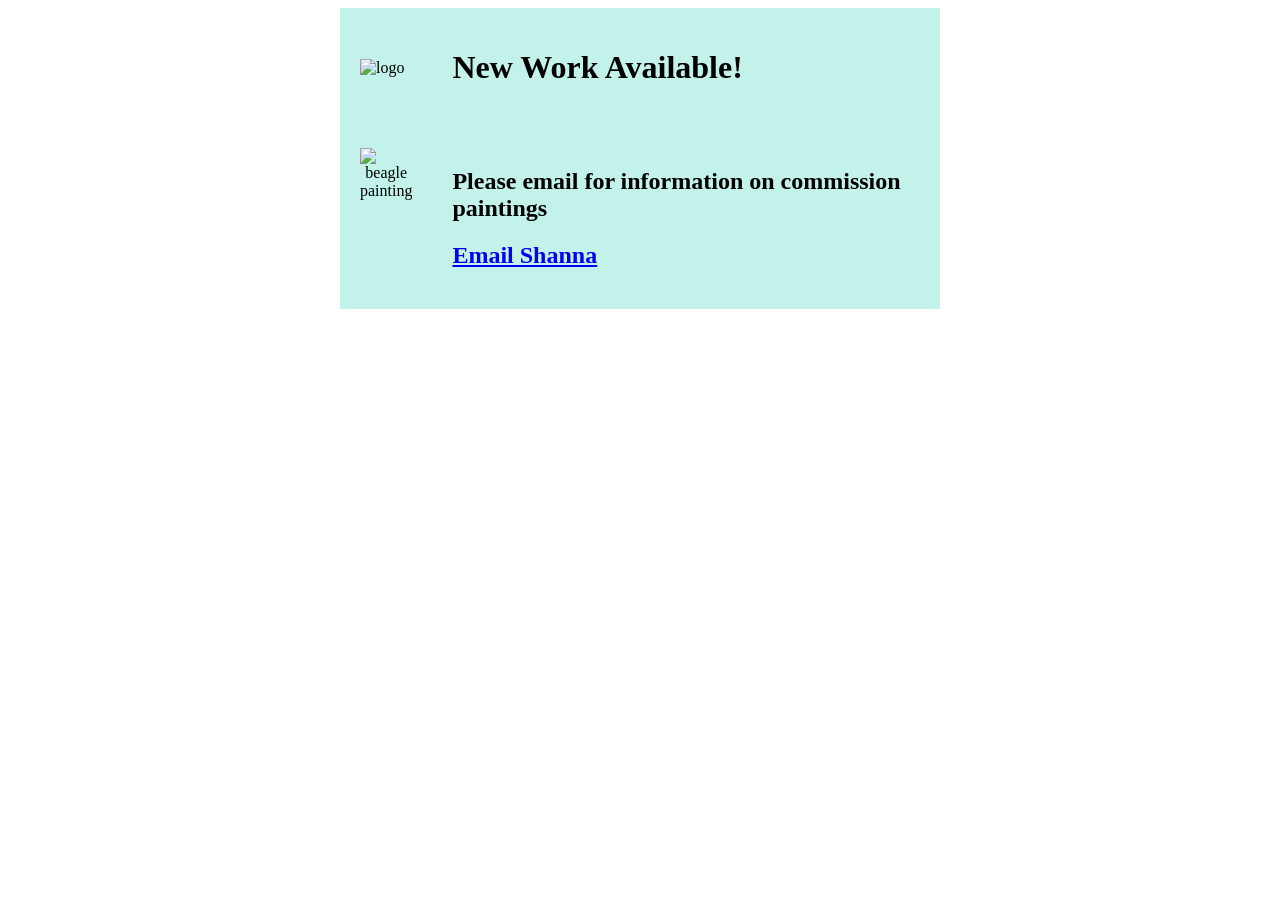
==== unit10/index.html @ 96da501e "html email" ====
<!DOCTYPE html>
<html>
<head>
<title>Painting Email</title>
</head>
<body>
<table border="0" cellpadding="20" cellspacing="0" width="600" align="center" style="background-color: #c2f2ea" font-family: georgia; font-size: 20px; color: #094346>
<tr>
<td>
<img src="http://i.imgur.com/RVKaLVc.png" width="300" title="logo" alt="logo">
<td><h1>New Work Available!<h1></td>
</tr>
<tr>
<td align="center" rowspan="3" valign="top"><img src="http://i.imgur.com/lagU6zT.jpg" width="400" title="Bonnie" alt="beagle painting"></td>
</tr>
<tr>
<td rowspan="3" width="100%"><h2>
Please email for information on commission paintings</h2><h2><a href="mailto:ladykrup@gmail.com">Email Shanna</a></h2></td>


</tr>
</table>
</body>
</html>
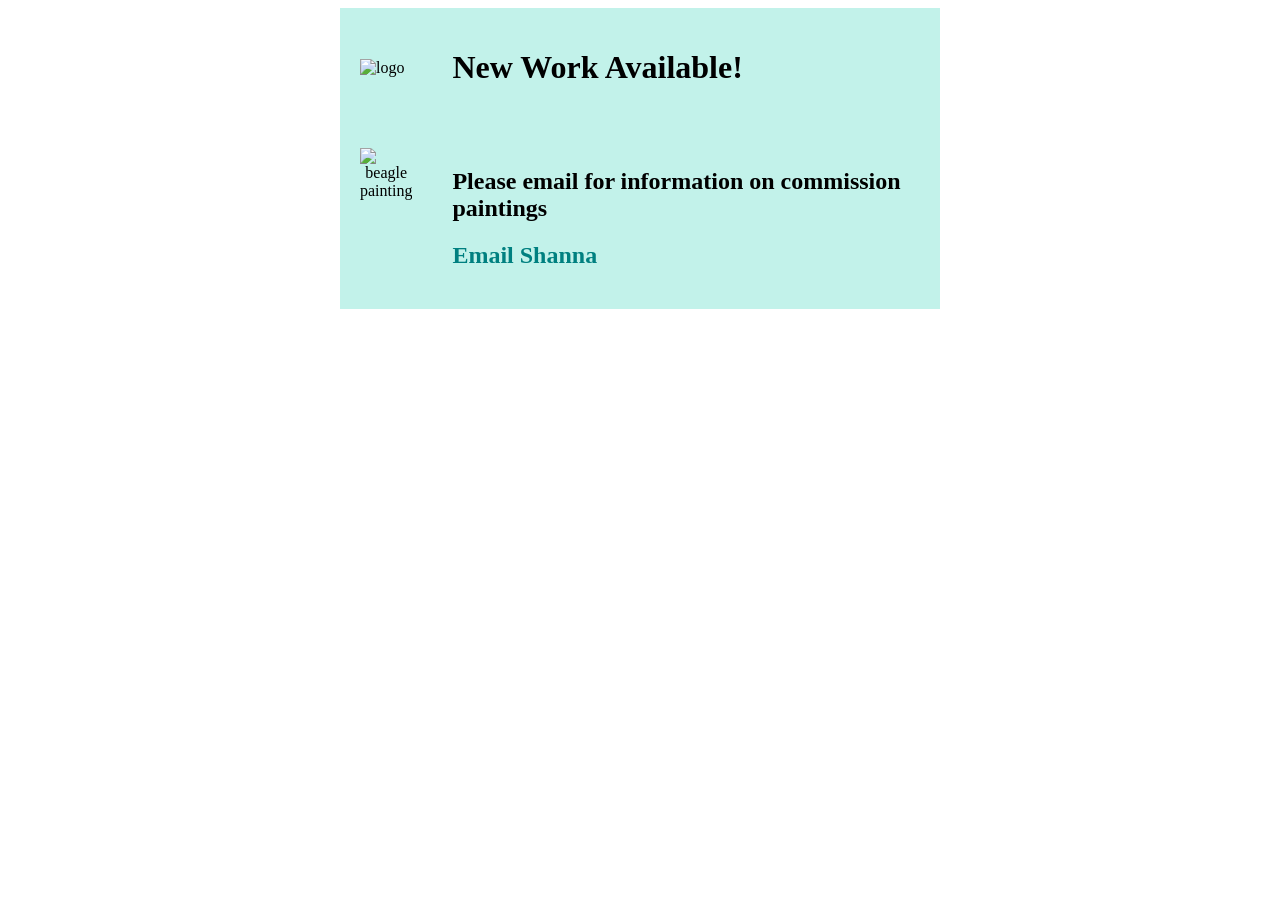
==== commit 821f21e2: "ummm" ====
--- a/unit10/index.html
+++ b/unit10/index.html
@@ -15,8 +15,7 @@
 </tr>
 <tr>
 <td rowspan="3" width="100%"><h2>
-Please email for information on commission paintings</h2><h2><a href="mailto:ladykrup@gmail.com">Email Shanna</a></h2></td>
-
+Please email for information on commission paintings</h2><h2><a href="mailto:ladykrup@gmail.com" style="color: #008080; text-decoration: none;">Email Shanna</a></h2></td>
 
 </tr>
 </table>
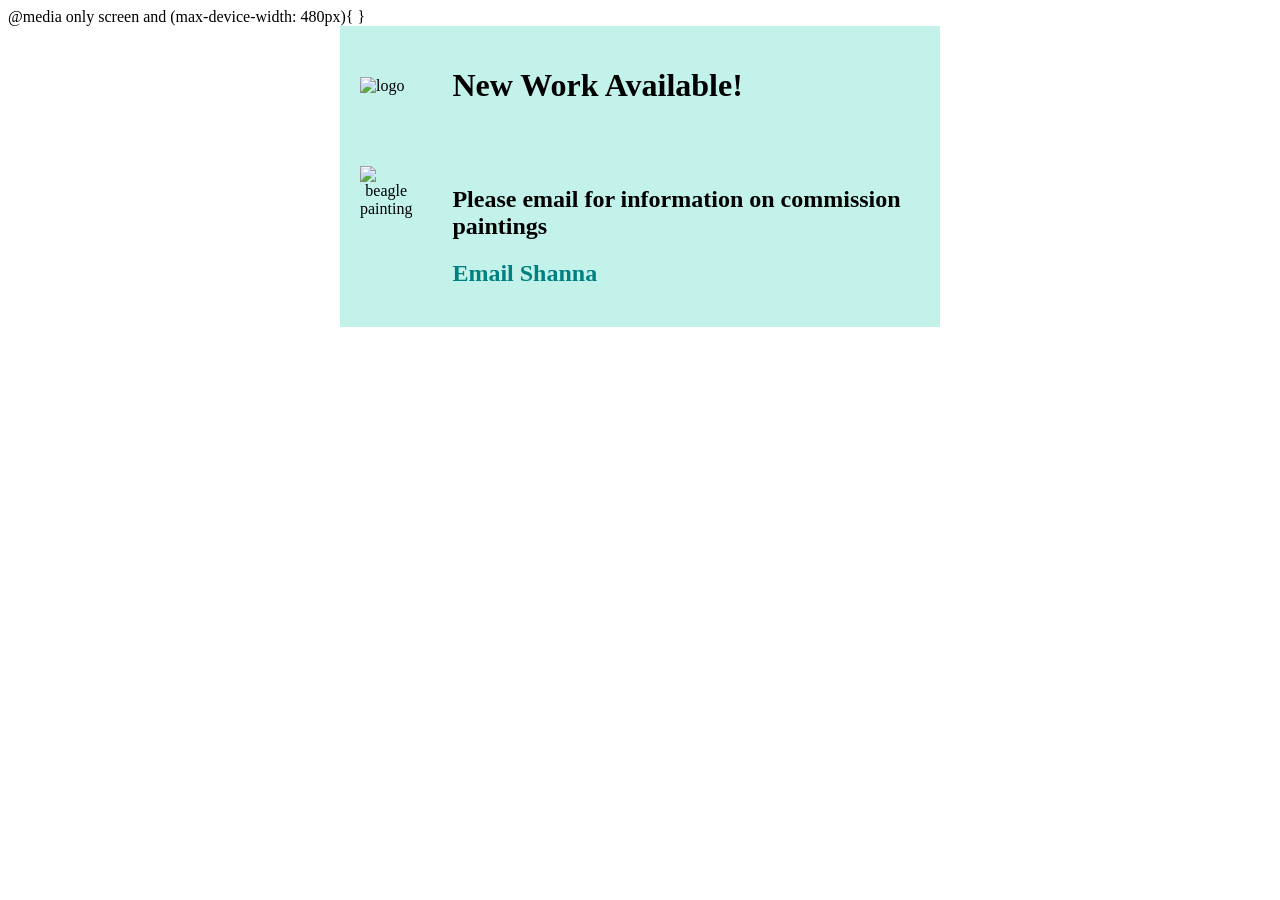
==== commit 0049f059: "trying stuff" ====
--- a/unit10/index.html
+++ b/unit10/index.html
@@ -18,6 +18,8 @@
 Please email for information on commission paintings</h2><h2><a href="mailto:ladykrup@gmail.com" style="color: #008080; text-decoration: none;">Email Shanna</a></h2></td>
 
 </tr>
+@media only screen and (max-device-width: 480px){
+}
 </table>
 </body>
 </html>
